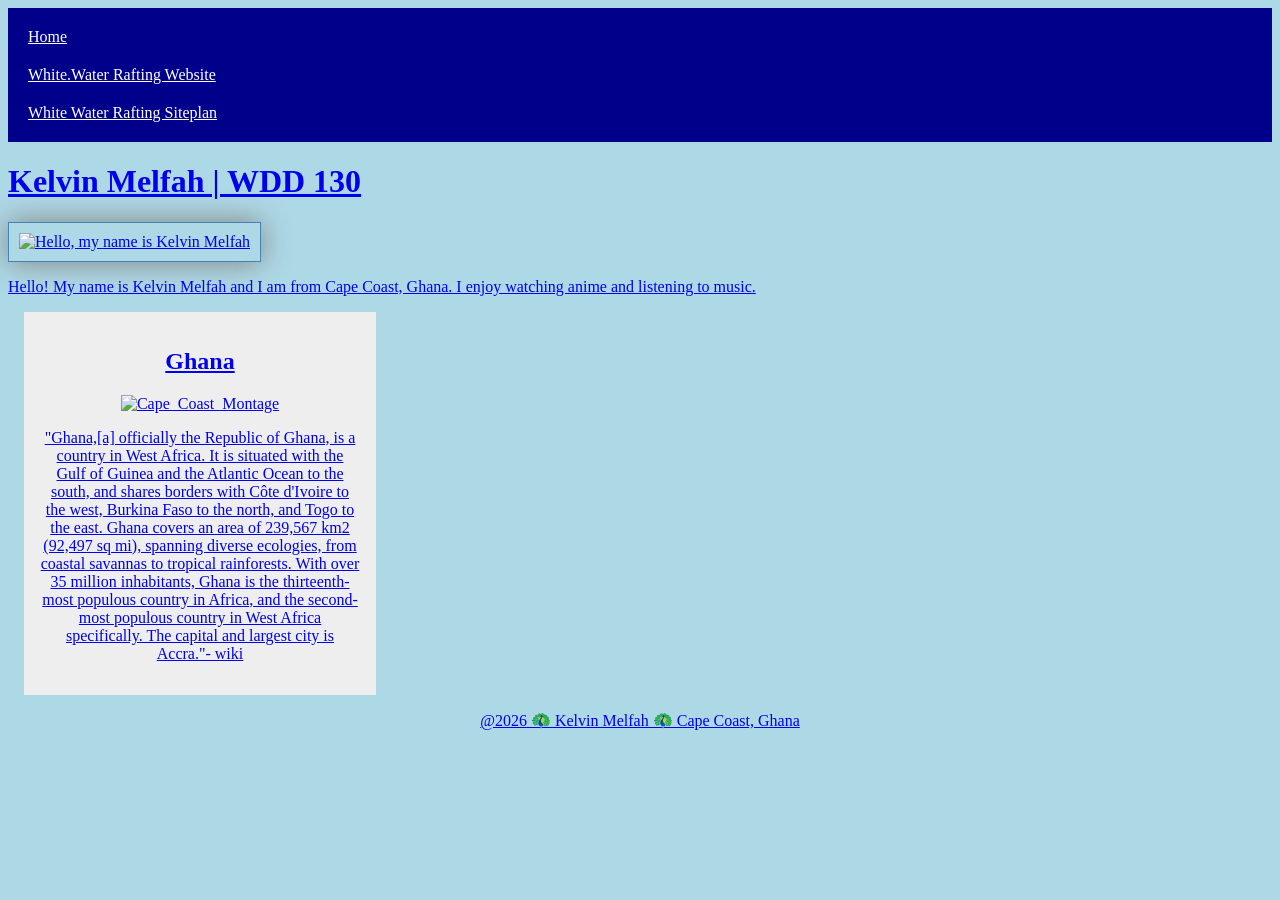
==== index.html @ daf9e94f "home page edits" ====
<!DOCTYPE html>
<html lang="en">

<head>
    <meta charset="UTF-8">
    <meta name="viewport" content="width=device-width, initial-scale=1.0">
    <title>Kelvin Melfah | WDD 130</title>
    <meta name="description" content="Kelvin Melfah's. BYU-Idaho . WDD . 130 course home page">
    <meta name="author" content="Kelvin Melfah">

    <link rel="stylesheet" href="styles/styles.css">
</head>

<body>

    <header>

        <nav>
            <a href="#">Home</a>
                <a href="wwr/">White.Water Rafting Website</a>
                    <a href="wwr/site-plan-rafting.html">White Water Rafting Siteplan
        </nav>
    </header>

    <main>
        <h1>Kelvin Melfah | WDD 130</h1>
        <img src="vweek02/images/kevs_pic.png" alt="Hello, my name is Kelvin Melfah" width="200">
        <p>Hello! My name is Kelvin Melfah and I am from Cape Coast, Ghana. I enjoy watching anime and listening to
            music. </p>
    </main>
    <aside>
        <h2>Ghana</h2>
        <img .src="https://upload.wikimedia.org/wikipedia/commons/thumb/e/e4/Cape_Coast_Montage.jpg/250px-Cape_Coast_Montage.jpg" alt="Cape_Coast_Montage">
        <p>"Ghana,[a] officially the Republic of Ghana, is a country in West Africa. It is situated with the Gulf of
            Guinea and the
            Atlantic Ocean to the south, and shares borders with Côte d'Ivoire to the west, Burkina Faso to the north,
            and Togo to
            the east. Ghana covers an area of 239,567 km2 (92,497 sq mi), spanning diverse ecologies, from coastal
            savannas to
            tropical rainforests. With over 35 million inhabitants, Ghana is the thirteenth-most populous country in
            Africa, and the
            second-most populous country in West Africa specifically. The capital and largest city is Accra."- wiki</p>
    </aside>
    <footer>
        <p>@2026 🦚 Kelvin Melfah 🦚 Cape Coast, Ghana</p>
    </footer>
</body>

</html>
---- styles/styles.css ----
nav {
  background-color: darkblue;
  padding: 10px;
}

nav a {
  color: white;
  padding: 10px;
  display: block;
}

h1 {
  color: Osteelblue;
}

main img {
  width: 150px;
  height: auto;
  border: 1px solid steelblue;
  padding: 10px;
  box-shadow: 0 0 30px gray;
}

p {
  padding: 0;
}

aside {
  width: 20em;
  margin: 1em;
  border: 1px solid Orgba(0, 0, 0, 0.2);
  /* why use rgba instead of hex here? */
  padding: 1em;
  background-color:
    #eee;
  color: O#333;
  text-align: center;
}

aside img {
  width: 200px;
  height: auto;
}
body {
  background-color: lightblue;
}

footer {
  margin-top: 1em;
  border-top: 1px solid O#000;
  text-align: center;
}
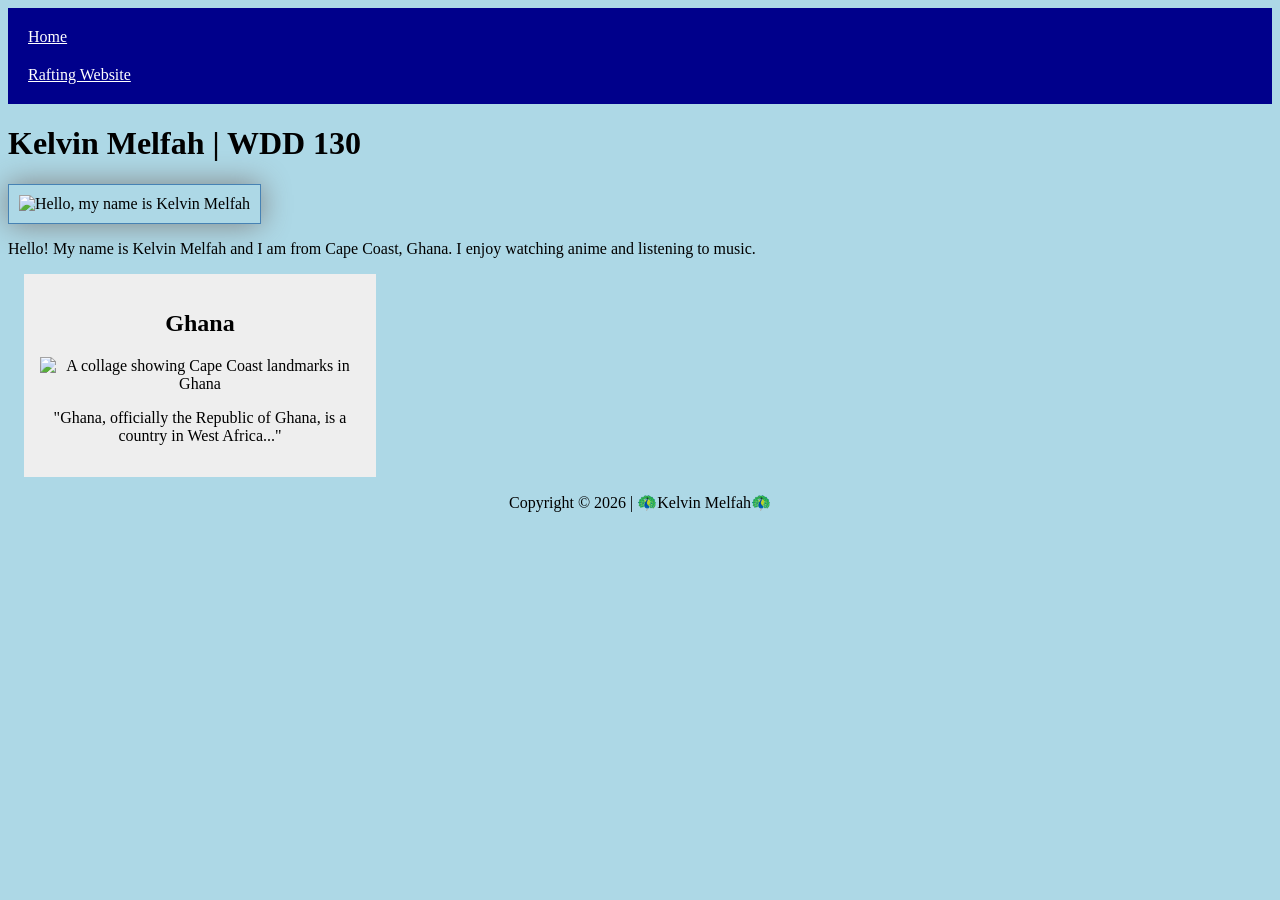
==== commit 7d53a200: "home page edits 2" ====
--- a/index.html
+++ b/index.html
@@ -5,7 +5,7 @@
     <meta charset="UTF-8">
     <meta name="viewport" content="width=device-width, initial-scale=1.0">
     <title>Kelvin Melfah | WDD 130</title>
-    <meta name="description" content="Kelvin Melfah's. BYU-Idaho . WDD . 130 course home page">
+    <meta name="description" content="Kelvin Melfah's BYU-Idaho WDD 130 course home page">
     <meta name="author" content="Kelvin Melfah">
 
     <link rel="stylesheet" href="styles/styles.css">
@@ -14,36 +14,30 @@
 <body>
 
     <header>
-
         <nav>
             <a href="#">Home</a>
-                <a href="wwr/">White.Water Rafting Website</a>
-                    <a href="wwr/site-plan-rafting.html">White Water Rafting Siteplan
+            <a href="wwr/">Rafting Website</a>
         </nav>
     </header>
 
     <main>
         <h1>Kelvin Melfah | WDD 130</h1>
-        <img src="vweek02/images/kevs_pic.png" alt="Hello, my name is Kelvin Melfah" width="200">
+        <img src="week02/images/profile.png" alt="Hello, my name is Kelvin Melfah" width="200">
         <p>Hello! My name is Kelvin Melfah and I am from Cape Coast, Ghana. I enjoy watching anime and listening to
-            music. </p>
+            music.</p>
     </main>
+
     <aside>
         <h2>Ghana</h2>
-        <img .src="https://upload.wikimedia.org/wikipedia/commons/thumb/e/e4/Cape_Coast_Montage.jpg/250px-Cape_Coast_Montage.jpg" alt="Cape_Coast_Montage">
-        <p>"Ghana,[a] officially the Republic of Ghana, is a country in West Africa. It is situated with the Gulf of
-            Guinea and the
-            Atlantic Ocean to the south, and shares borders with Côte d'Ivoire to the west, Burkina Faso to the north,
-            and Togo to
-            the east. Ghana covers an area of 239,567 km2 (92,497 sq mi), spanning diverse ecologies, from coastal
-            savannas to
-            tropical rainforests. With over 35 million inhabitants, Ghana is the thirteenth-most populous country in
-            Africa, and the
-            second-most populous country in West Africa specifically. The capital and largest city is Accra."- wiki</p>
+        <img src="https://upload.wikimedia.org/wikipedia/commons/thumb/e/e4/Cape_Coast_Montage.jpg/250px-Cape_Coast_Montage.jpg"
+            alt="A collage showing Cape Coast landmarks in Ghana">
+        <p>"Ghana, officially the Republic of Ghana, is a country in West Africa..."</p>
     </aside>
+
     <footer>
-        <p>@2026 🦚 Kelvin Melfah 🦚 Cape Coast, Ghana</p>
+        <p>Copyright © 2026 | 🦚Kelvin Melfah🦚</p>
     </footer>
+
 </body>
 
 </html>
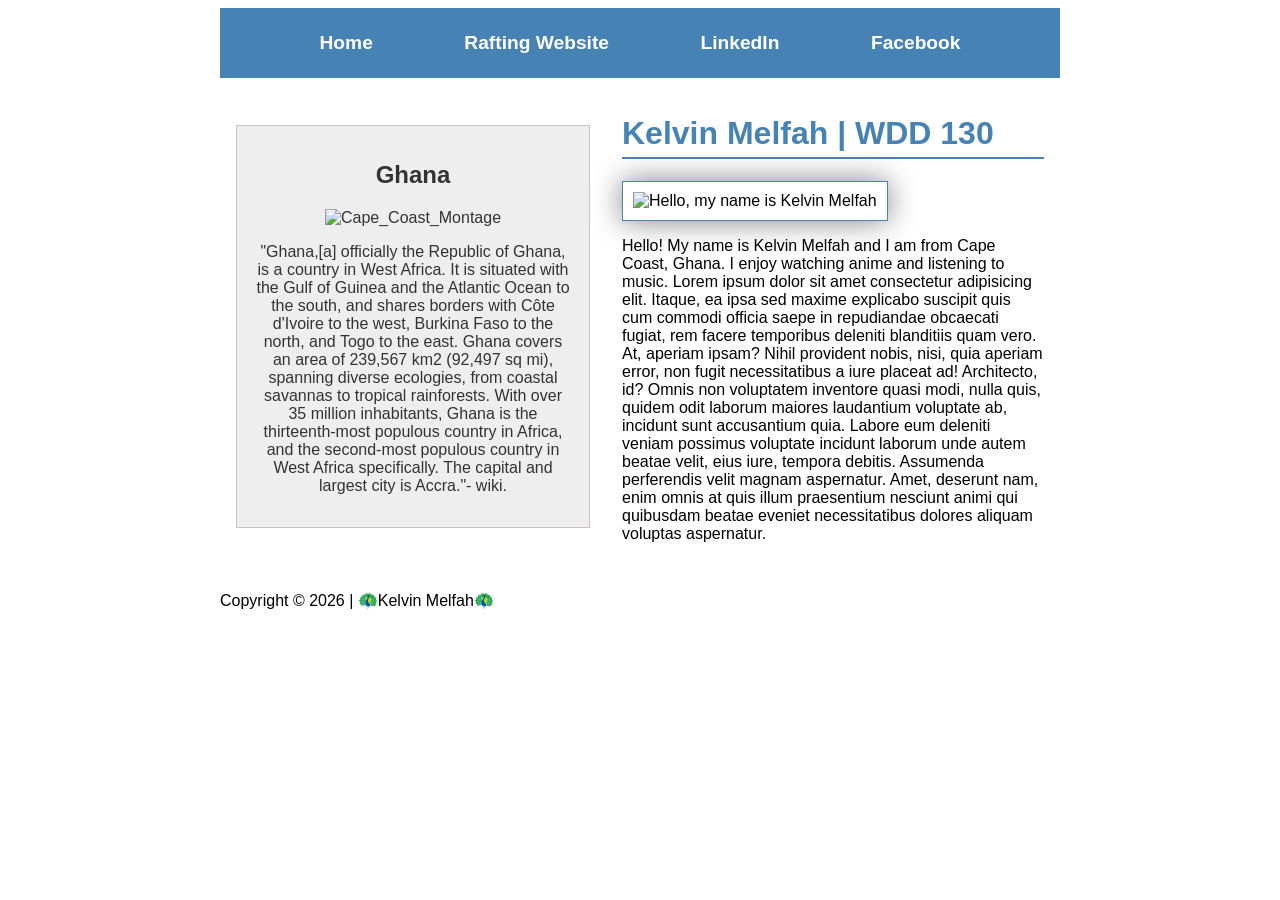
==== commit 73fea030: "Home page enhancement redo(w04 )" ====
--- a/index.html
+++ b/index.html
@@ -5,7 +5,7 @@
     <meta charset="UTF-8">
     <meta name="viewport" content="width=device-width, initial-scale=1.0">
     <title>Kelvin Melfah | WDD 130</title>
-    <meta name="description" content="Kelvin Melfah's BYU-Idaho WDD 130 course home page">
+    <meta name="description" content="Kelvin Melfah's. BYU-Idaho . WDD . 130 course home page">
     <meta name="author" content="Kelvin Melfah">
 
     <link rel="stylesheet" href="styles/styles.css">
@@ -17,27 +17,47 @@
         <nav>
             <a href="#">Home</a>
             <a href="wwr/">Rafting Website</a>
+            <a href="http://linkedin.com/in/kelvin-melfah-b8b835301" target="_blank">LinkedIn</a>
+            <a href="https://www.facebook.com/share/1Co3uZbKjj/?mibextid=wwXIfr" target="_blank">Facebook</a>
         </nav>
     </header>
 
-    <main>
-        <h1>Kelvin Melfah | WDD 130</h1>
-        <img src="week02/images/profile.png" alt="Hello, my name is Kelvin Melfah" width="200">
-        <p>Hello! My name is Kelvin Melfah and I am from Cape Coast, Ghana. I enjoy watching anime and listening to
-            music.</p>
-    </main>
+    <div class="grid">
+        <main>
+            <h1>Kelvin Melfah | WDD 130</h1>
+            <img src="week02/images/kevs_pic.jpg" alt="Hello, my name is Kelvin Melfah" width="200">
+            <p>Hello! My name is Kelvin Melfah and I am from Cape Coast, Ghana. I enjoy watching anime and listening to
+                music. Lorem ipsum dolor sit amet consectetur adipisicing elit. Itaque, ea ipsa sed maxime explicabo
+                suscipit quis cum commodi officia saepe in repudiandae obcaecati fugiat, rem facere temporibus deleniti
+                blanditiis quam vero. At, aperiam ipsam? Nihil provident nobis, nisi, quia aperiam error, non fugit
+                necessitatibus a iure placeat ad! Architecto, id? Omnis non voluptatem inventore quasi modi, nulla quis,
+                quidem odit laborum maiores laudantium voluptate ab, incidunt sunt accusantium quia. Labore eum deleniti
+                veniam possimus voluptate incidunt laborum unde autem beatae velit, eius iure, tempora debitis.
+                Assumenda perferendis velit magnam aspernatur. Amet, deserunt nam, enim omnis at quis illum praesentium
+                nesciunt animi qui quibusdam beatae eveniet necessitatibus dolores aliquam voluptas aspernatur. </p>
+        </main>
 
-    <aside>
-        <h2>Ghana</h2>
-        <img src="https://upload.wikimedia.org/wikipedia/commons/thumb/e/e4/Cape_Coast_Montage.jpg/250px-Cape_Coast_Montage.jpg"
-            alt="A collage showing Cape Coast landmarks in Ghana">
-        <p>"Ghana, officially the Republic of Ghana, is a country in West Africa..."</p>
-    </aside>
+        <aside>
+            <h2>Ghana</h2>
+            <img src="https://upload.wikimedia.org/wikipedia/commons/thumb/e/e4/Cape_Coast_Montage.jpg/250px-Cape_Coast_Montage.jpg"
+                alt="Cape_Coast_Montage">
+            <p>"Ghana,[a] officially the Republic of Ghana, is a country in West Africa. It is situated with the Gulf of
+                Guinea and the
+                Atlantic Ocean to the south, and shares borders with Côte d'Ivoire to the west, Burkina Faso to the
+                north,
+                and Togo to
+                the east. Ghana covers an area of 239,567 km2 (92,497 sq mi), spanning diverse ecologies, from coastal
+                savannas to
+                tropical rainforests. With over 35 million inhabitants, Ghana is the thirteenth-most populous country in
+                Africa, and the
+                second-most populous country in West Africa specifically. The capital and largest city is Accra."- wiki.
+            </p>
+        </aside>
+    </div>
 
     <footer>
-        <p>Copyright © 2026 | 🦚Kelvin Melfah🦚</p>
+        <p> Copyright © 2026 | 🦚Kelvin Melfah🦚 </p>
     </footer>
-
 </body>
 
 </html>
--- a/styles/styles.css
+++ b/styles/styles.css
@@ -1,16 +1,24 @@
 nav {
-  background-color: darkblue;
-  padding: 10px;
+  background-color: steelblue;
+  padding: 1rem;
+  display: flex;
+  justify-content: space-evenly;
+  align-items: center;
 }
 
 nav a {
-  color: white;
-  padding: 10px;
   display: block;
+  padding: 0.5rem;
+  text-decoration: none;
+  font-size: 1.2rem;
+  font-weight: 700;
+  color: #fff;
 }
 
 h1 {
-  color: Osteelblue;
+  color: steelblue;
+  border-bottom: 2px solid steelblue;
+  padding-bottom: 5px;
 }
 
 main img {
@@ -25,28 +33,43 @@
   padding: 0;
 }
 
-aside {
-  width: 20em;
-  margin: 1em;
-  border: 1px solid Orgba(0, 0, 0, 0.2);
-  /* why use rgba instead of hex here? */
-  padding: 1em;
-  background-color:
-    #eee;
-  color: O#333;
-  text-align: center;
-}
 
 aside img {
   width: 200px;
   height: auto;
 }
+
 body {
-  background-color: lightblue;
+  font-size: 16px;
+  font-family: Arial, Helvetica, sans-serif;
 }
 
+header,
+.grid,
 footer {
-  margin-top: 1em;
-  border-top: 1px solid O#000;
+  max-width: 840px;
+  margin: 0 auto;
+}
+
+.grid {
+  display: grid;
+  align-items: center;
+}
+
+main {
+  grid-column: 2/3;
+  margin: 1rem;
+}
+
+aside {
+  width: 20em;
+  margin: 1em;
+  border: 1px solid rgba(187, 177, 177, 0.705);
+  padding: 1em;
+  background-color: #eee;
+  color: #333;
   text-align: center;
+  position: relative;
+  grid-column: 1/2;
+  grid-row: 1/2;
 }
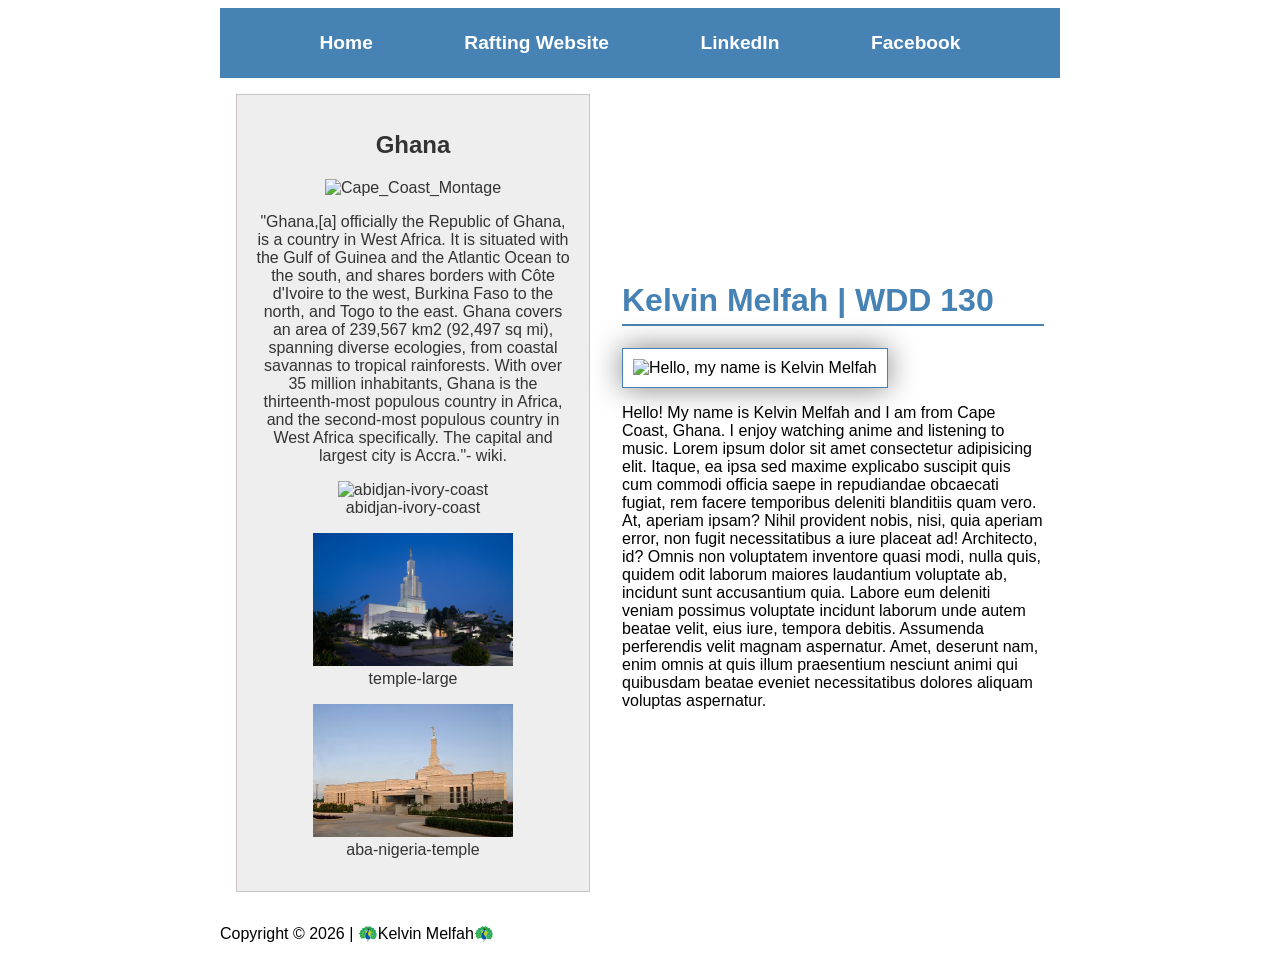
==== commit 698a3330: "home page enhancement redo (w04)" ====
--- a/index.html
+++ b/index.html
@@ -52,6 +52,20 @@
                 Africa, and the
                 second-most populous country in West Africa specifically. The capital and largest city is Accra."- wiki.
             </p>
+            <figure>
+                <img src="week02/images/abidjan-ivory-coast.jpeg" alt="abidjan-ivory-coast">
+                <figcaption>abidjan-ivory-coast</figcaption>
+            </figure>
+
+            <figure>
+                <img src="week02/images/temple-large.jpeg" alt="temple-large">
+                <figcaption>temple-large</figcaption>
+            </figure>
+
+            <figure>
+                <img src="week02/images/aba-nigeria-temple.jpeg" alt="aba-nigeria-temple">
+                <figcaption>aba-nigeria-temple</figcaption>
+            </figure>
         </aside>
     </div>
 
